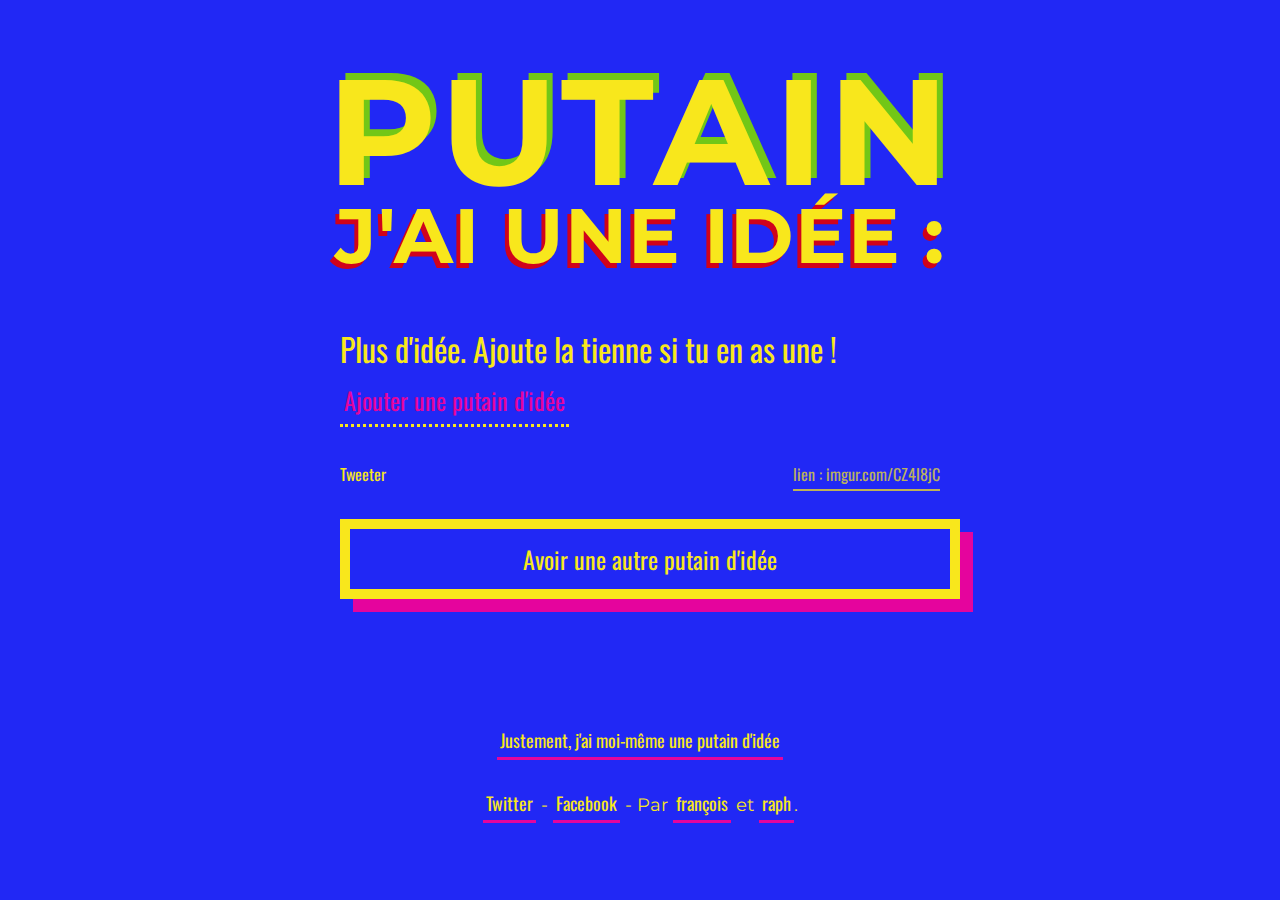
==== index.html @ c012ed9a "link fixing and styling" ====
<!DOCTYPE html>
<html>
  <head>
      <!-- standard metadata -->
    <meta charset="utf-8">
    <meta http-equiv="X-UA-Compatible" content="IE=edge">
    <meta name="viewport" content="width=device-width, initial-scale=1">

    <!-- fb metadata -->
    <meta property="og:url" content="http://putainjaiuneidee.com" />
    <meta property="og:type" content="website" />
    <meta property="og:title" content="Putain, j'ai une idée :" />
    <meta property="og:description" content="Et si on montait une société secrète dont le seul but est de..." />
    <meta property="og:image" content="http://imgur.com/CZ4I8jC" />
    <meta property="fb:app_id" content="279652375706807" />

    <meta name="twitter:card" content="summary_large_image">
    <meta name="twitter:site" content="@putain_didee">
    <meta name="twitter:creator" content="@putain_didee">
    <meta name="twitter:title" content="PUTAIN, J'AI UNE IDEE">
    <meta name="twitter:description" content="Et si je montais une société secrète dont le seul but est de...">
    <meta name="twitter:image" content="http://imgur.com/CZ4I8jC">

    <!-- Google metadata -->
    <title>PUTAIN J'AI UNE IDÉE : </title>
    <meta name="description" content="Un site pour trouver et donner des putain d'idées." />
    <meta name="google" content="notranslate" />

    <link href='https://fonts.googleapis.com/css?family=Montserrat:400,700' rel='stylesheet' type='text/css'>
    <link href='https://fonts.googleapis.com/css?family=Oswald' rel='stylesheet' type='text/css'>
    <link rel="stylesheet" href="pjui.css">
    <link rel="stylesheet" href="normalize.css">


    <script>
      (function(i,s,o,g,r,a,m){i['GoogleAnalyticsObject']=r;i[r]=i[r]||function(){
      (i[r].q=i[r].q||[]).push(arguments)},i[r].l=1*new Date();a=s.createElement(o),
      m=s.getElementsByTagName(o)[0];a.async=1;a.src=g;m.parentNode.insertBefore(a,m)
      })(window,document,'script','https://www.google-analytics.com/analytics.js','ga');
      ga('create', 'UA-78169908-1', 'auto');
      ga('send', 'pageview');
    </script>

  </head>
  <body>
    <script>
      window.fbAsyncInit = function() {
        FB.init({
          appId      : '279652375706807',
          xfbml      : true,
          version    : 'v2.6'
        });
      };

      (function(d, s, id){
         var js, fjs = d.getElementsByTagName(s)[0];
         if (d.getElementById(id)) {return;}
         js = d.createElement(s); js.id = id;
         js.src = "//connect.facebook.net/en_US/sdk.js";
         fjs.parentNode.insertBefore(js, fjs);
       }(document, 'script', 'facebook-jssdk'));
    </script>
    <script>(function(){var qs,js,q,s,d=document,gi=d.getElementById,ce=d.createElement,gt=d.getElementsByTagName,id='typef_orm',b='https://s3-eu-west-1.amazonaws.com/share.typeform.com/';if(!gi.call(d,id)){js=ce.call(d,'script');js.id=id;js.src=b+'share.js';q=gt.call(d,'script')[0];q.parentNode.insertBefore(js,q)}})()</script>

  <div class="container">

    <h1>PUTAIN</h1><br>
    <h2>J'AI UNE IDÉE :</h2>

    <div class="idee">
      <p id="idee_display">
      </p>
      <div class="share">
          <a href="https://twitter.com/share" class="twitter-share-button" data-url="http://imgur.com/CZ4I8jC" data-text="Putain d'idée ( via putainjaiuneidee.com ) :" data-via="putain_didee" data-lang="fr" data-size="large" data-related="raphisky">Tweeter</a>
          <div class="fb">
            <div class="fb-share-button" data-href="http://imgur.com/CZ4I8jC" data-layout="button" data-mobile-iframe="true"></div>
          </div>
          <span class="appear">lien : <a href="http://imgur.com/CZ4I8jC" target="_blank">imgur.com/CZ4I8jC</a></span>
      </div>

      <div class="moar">
        Avoir une autre putain d'idée
      </div>
      <div class="fb-send" data-href="http://putainjaiuneidee.com"></div>
      <br>
      <br>
      <br>
      <div class="fb-save" data-uri="http://putainjaiuneidee.com" data-size="large"></div>

    </div>
    <footer>
      <p>
        <a class="typeform-share link" href="https://jaiuneidee.typeform.com/to/ITMPGZ" data-mode="2" target="_blank">Justement, j'ai moi-même une putain d'idée</a><br> <br>
        <a href="http://twitter.com/putain_didee" target="_blank">Twitter</a> - <a href="http://facebook.com/putainjaiuneidee">Facebook</a> - Par <a href="http://github.com/prise6">françois</a> et <a href="http://twitter.com/raphisky">raph</a>.
        <br>
      </p>
    </footer>

  </div>

    <script src="https://ajax.googleapis.com/ajax/libs/jquery/2.2.2/jquery.min.js"></script>
    <script src="pjui.js"></script>
    <script>!function(d,s,id){var js,fjs=d.getElementsByTagName(s)[0],p=/^http:/.test(d.location)?'http':'https';if(!d.getElementById(id)){js=d.createElement(s);js.id=id;js.src=p+'://platform.twitter.com/widgets.js';fjs.parentNode.insertBefore(js,fjs);}}(document, 'script', 'twitter-wjs');</script>
  </body>
</html>
---- pjui.css ----
body {
  font-family: 'Montserrat', sans-serif;
  text-align: center;
  background-color: #2128F5;
  color: #F8E71C;
}

a {
  transition: 0.5s;
  display: inline-block;
  text-decoration: none !important;
  color: #F8E71C;
}

footer {
  margin-top: 15px;
  font-size: 18px;
  line-height: 27px;
}

.container {
  position: relative;
  width: 100%;
  max-width: 660px;
  margin: 0 auto;
  padding: 0 20px;
  box-sizing: border-box;
}


#idee_display {
  display: block;
  width:100%;
  min-height: 80px;
}

#idee_display a {
  padding: 4px;
  font-size: 24px;
  color: #E5049D;
  border-bottom: 3px dotted #F8E71C;
  margin-top: 7px;
  text-align: center;
  text-decoration: none;
}

#idee_display a:hover {
  color: #F8E71C;
  font-size: 36px;
  text-decoration: none;
}

.share {
  text-align: left;
  display: inline-block;
  width: 100%;
  padding-bottom: 30px;
  height: 30px;
  line-height: 30px;
}

.appear {
  float: right;
  color: rgba(248,231,28,0.73);
  transition: 0.4s;
  display: inline-block;
  border-bottom: 2px solid rgba(248,231,28,0.73);
}

.fb {
  float: left;
}

.appear a {
  color: rgba(248,231,28,0.73);
}


.share:hover .appear a {
  color: #F8E71C;
}

.share:hover .appear {
  border-bottom: 2px solid #F8E71C;
}

.appear:hover a {
  color: #F8E71C;
  background-color: #E5049D;
}


footer a {
  text-decoration: none;
  font-family: 'Oswald', sans-serif;
  padding: 3px;
  border-bottom: 3px solid #E5049D;

}

footer a:hover {
  border-bottom: 6px solid #F8E71C;
  color: #F8E71C;
  font-size: 24px;
}

::selection {
  font-weight: 300;
  background: #E5049D;
}
::-moz-selection {
  background: #E5049D;
}

h1 {
  display: inline-block;
  margin:auto;
  padding-top: 40px;
  font-size: 150px;
  font-weight: 700;
  letter-spacing: 5px;
  text-shadow: 6px -7px #72C717;
}

h2 {
  display: inline-block;
  margin:auto;
  font-size: 70px;
  font-weight: 700;
  letter-spacing: 6px;
  text-shadow: -4px 5px #D0021B;
  line-height: 25px;
}

.idee {
  padding-top: 30px;
  padding-bottom: 15px;
  display: block;
  width: 100%;
  max-width: 600px;
  min-width: 300px;
  font-family: 'Oswald', sans-serif;
  margin: auto;
}

.idee p {
  font-size: 32px;
  line-height: 40px;
  text-align: justify;
}

.moar {
  margin-top: 90px;
  display: block;
  margin: auto;
  width: 100%;
  border: 10px solid #F8E71C;
  font-size: 24px;
  height: 60px;
  line-height: 60px;
  cursor: pointer;
  background: transparent;
  box-shadow: 13px 13px #E5049D;
  transition: 0.3s;
  margin-bottom: 20px;
}

.moar:hover {
  background: none;
  box-shadow: 13px 13px #F8E71C;
  border: 10px solid #E5049D;
}

.moar:active {
  color: #E5049D;
}

@media (min-width: 300px) {
  .container {
    width: 85%;
    padding: 0; }

  h2 {
    font-size: 34px;
    letter-spacing: 1px; }

  h1 {
    font-size: 72px; }
}

@media (min-width: 550px) {
  .container {
    width: 80%; }

  h1 {
    font-size: 150px;
  }

  h2 {
    font-size: 77px;
  }
}
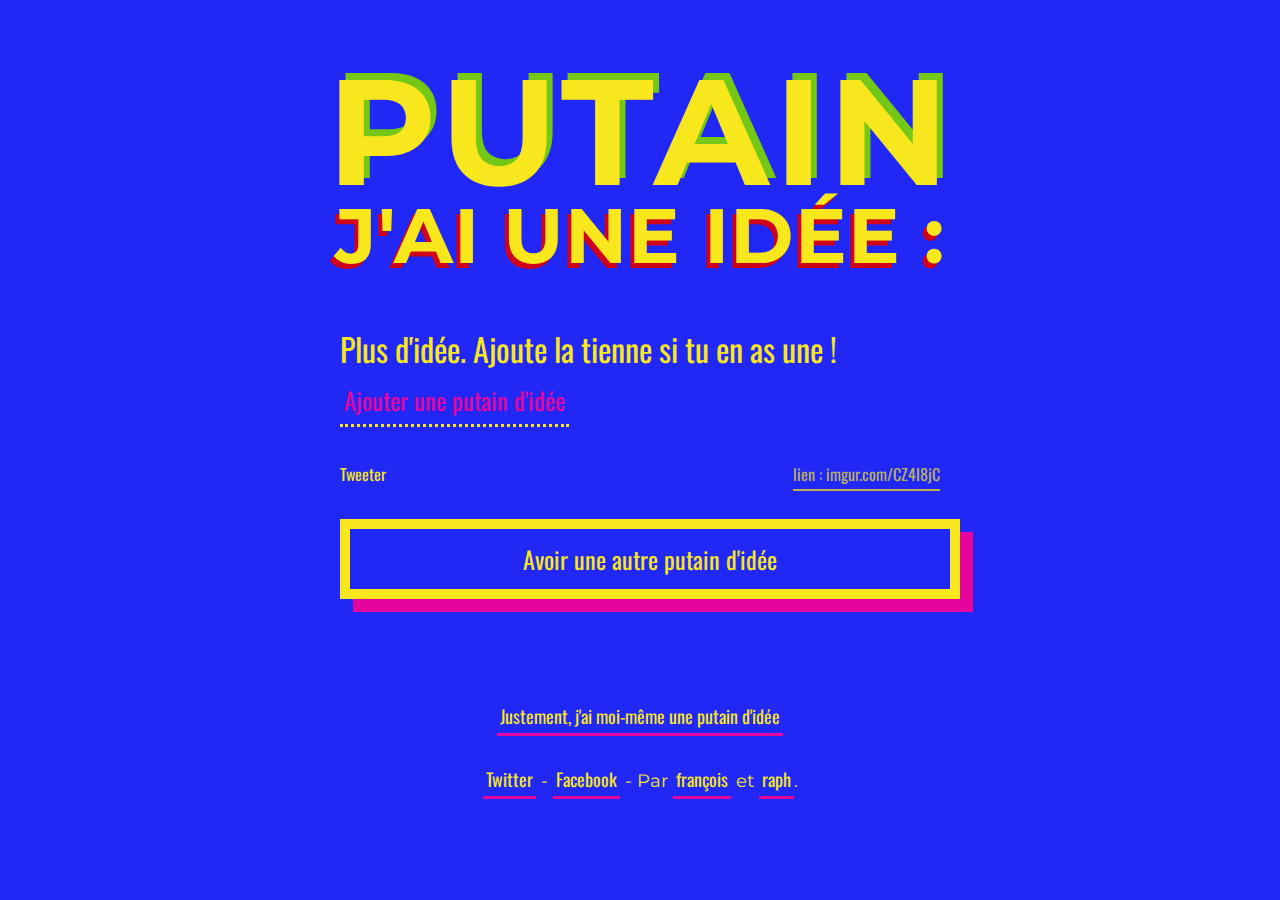
==== commit dfdd0eb6: "fix twitter button size" ====
--- a/index.html
+++ b/index.html
@@ -71,7 +71,7 @@
       <p id="idee_display">
       </p>
       <div class="share">
-          <a href="https://twitter.com/share" class="twitter-share-button" data-url="http://imgur.com/CZ4I8jC" data-text="Putain d'idée ( via putainjaiuneidee.com ) :" data-via="putain_didee" data-lang="fr" data-size="large" data-related="raphisky">Tweeter</a>
+          <a href="https://twitter.com/share" class="twitter-share-button" data-url="http://imgur.com/CZ4I8jC" data-text="Putain d'idée ( via putainjaiuneidee.com ) :" data-via="putain_didee" data-lang="fr" data-related="raphisky">Tweeter</a>
           <div class="fb">
             <div class="fb-share-button" data-href="http://imgur.com/CZ4I8jC" data-layout="button" data-mobile-iframe="true"></div>
           </div>
@@ -82,16 +82,14 @@
         Avoir une autre putain d'idée
       </div>
       <div class="fb-send" data-href="http://putainjaiuneidee.com"></div>
-      <br>
-      <br>
-      <br>
+      <br> <br>
       <div class="fb-save" data-uri="http://putainjaiuneidee.com" data-size="large"></div>
 
     </div>
     <footer>
       <p>
         <a class="typeform-share link" href="https://jaiuneidee.typeform.com/to/ITMPGZ" data-mode="2" target="_blank">Justement, j'ai moi-même une putain d'idée</a><br> <br>
-        <a href="http://twitter.com/putain_didee" target="_blank">Twitter</a> - <a href="http://facebook.com/putainjaiuneidee">Facebook</a> - Par <a href="http://github.com/prise6">françois</a> et <a href="http://twitter.com/raphisky">raph</a>.
+        <a href="http://twitter.com/putain_didee" target="_blank">Twitter</a> - <a href="http://facebook.com/putainjaiuneidee" target="_blank">Facebook</a> - Par <a href="http://github.com/prise6">françois</a> et <a href="http://twitter.com/raphisky">raph</a>.
         <br>
       </p>
     </footer>
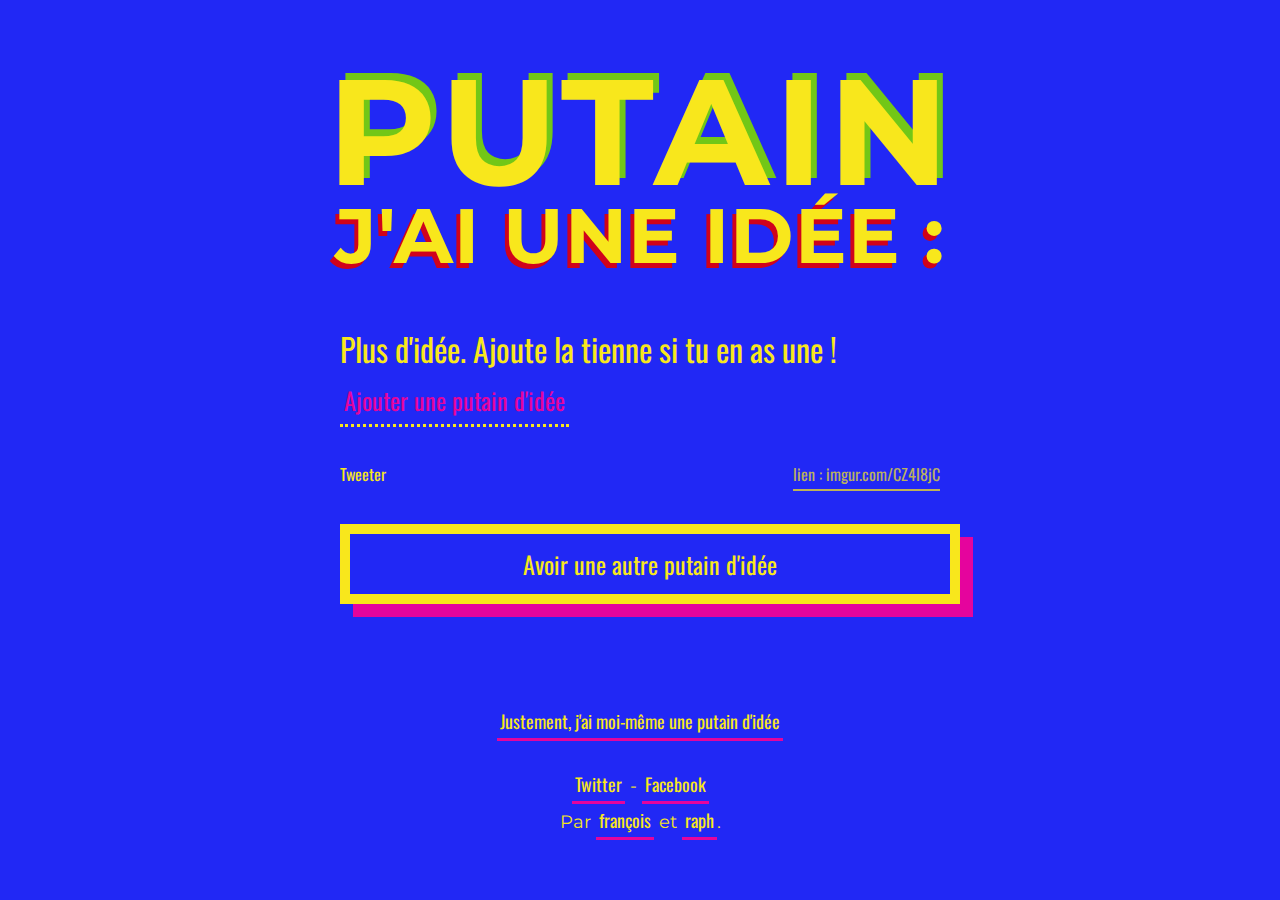
==== commit dee551ec: "Merge pull request #13 from raphisky/front" ====
--- a/index.html
+++ b/index.html
@@ -71,9 +71,11 @@
       <p id="idee_display">
       </p>
       <div class="share">
-          <a href="https://twitter.com/share" class="twitter-share-button" data-url="http://imgur.com/CZ4I8jC" data-text="Putain d'idée ( via putainjaiuneidee.com ) :" data-via="putain_didee" data-lang="fr" data-related="raphisky">Tweeter</a>
+          <div class="tw">
+            <a href="https://twitter.com/share" class="twitter-share-button tw" data-url="http://imgur.com/CZ4I8jC" data-text="Putain d'idée ( via putainjaiuneidee.com ) :" data-via="putain_didee" data-lang="fr" data-related="raphisky" data-size="large">Tweeter</a>
+          </div>
           <div class="fb">
-            <div class="fb-share-button" data-href="http://imgur.com/CZ4I8jC" data-layout="button" data-mobile-iframe="true"></div>
+            <div class="fb-share-button" data-href="http://imgur.com/EuhgzRn" data-layout="button" data-mobile-iframe="true"></div>
           </div>
           <span class="appear">lien : <a href="http://imgur.com/CZ4I8jC" target="_blank">imgur.com/CZ4I8jC</a></span>
       </div>
@@ -89,7 +91,7 @@
     <footer>
       <p>
         <a class="typeform-share link" href="https://jaiuneidee.typeform.com/to/ITMPGZ" data-mode="2" target="_blank">Justement, j'ai moi-même une putain d'idée</a><br> <br>
-        <a href="http://twitter.com/putain_didee" target="_blank">Twitter</a> - <a href="http://facebook.com/putainjaiuneidee" target="_blank">Facebook</a> - Par <a href="http://github.com/prise6">françois</a> et <a href="http://twitter.com/raphisky">raph</a>.
+        <a href="http://twitter.com/putain_didee" target="_blank">Twitter</a> - <a href="http://facebook.com/putainjaiuneidee" target="_blank">Facebook</a> <br> Par <a href="http://github.com/prise6">françois</a> et <a href="http://twitter.com/raphisky">raph</a>.
         <br>
       </p>
     </footer>
--- a/pjui.css
+++ b/pjui.css
@@ -69,6 +69,11 @@
 
 .fb {
   float: left;
+}
+
+.tw {
+  float: left;
+  vertical-align: middle;
 }
 
 .appear a {
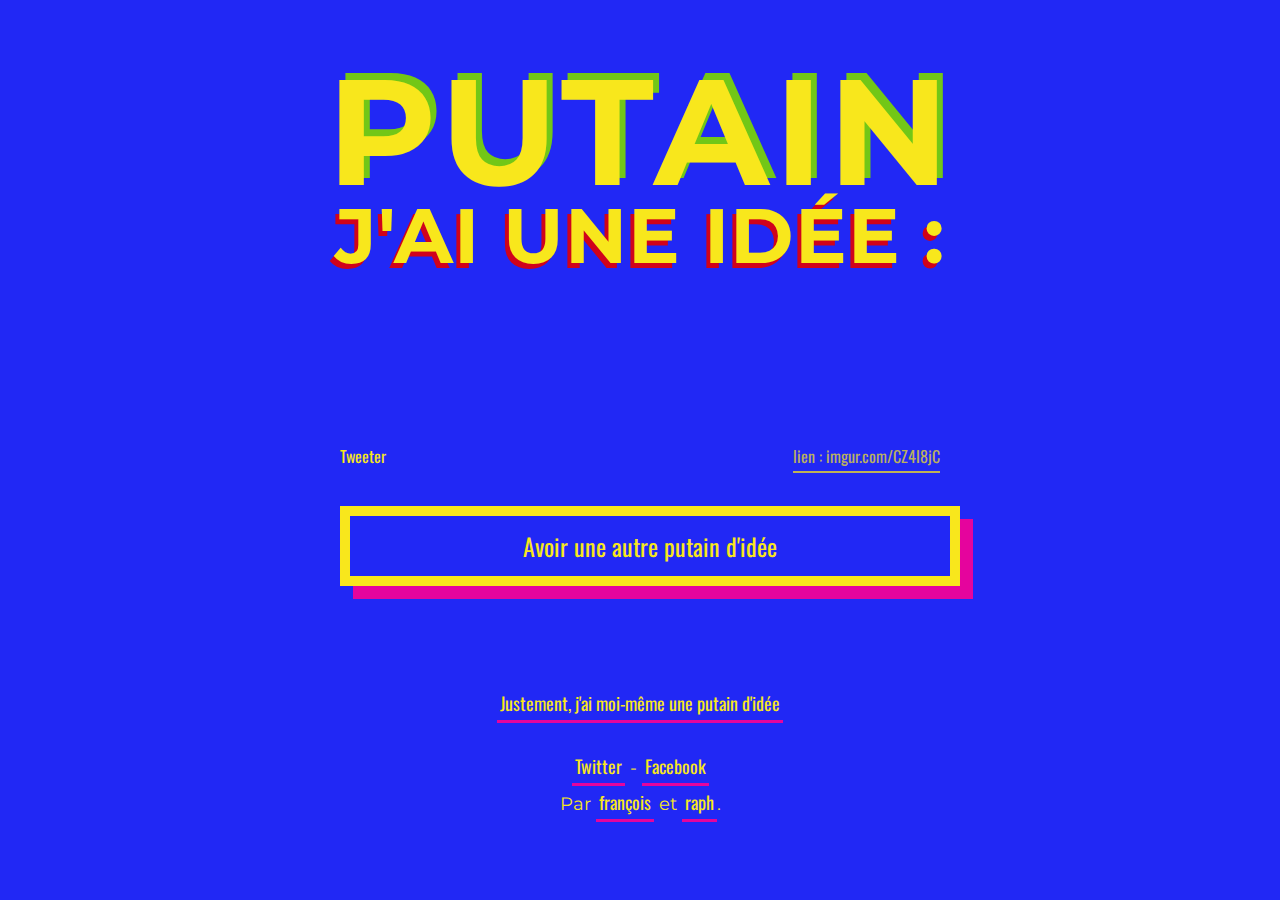
==== commit 05773ac3: "Ajout imgur fb #2" ====
--- a/index.html
+++ b/index.html
@@ -75,7 +75,8 @@
             <a href="https://twitter.com/share" class="twitter-share-button tw" data-url="http://imgur.com/CZ4I8jC" data-text="Putain d'idée ( via putainjaiuneidee.com ) :" data-via="putain_didee" data-lang="fr" data-related="raphisky" data-size="large">Tweeter</a>
           </div>
           <div class="fb">
-            <div class="fb-share-button" data-href="http://imgur.com/EuhgzRn" data-layout="button" data-mobile-iframe="true"></div>
+            <!-- <div class="fb-share-button" data-href="http://imgur.com/EuhgzRn" data-layout="button" data-mobile-iframe="true"></div> -->
+            <!-- <a href="#">Share</a> -->
           </div>
           <span class="appear">lien : <a href="http://imgur.com/CZ4I8jC" target="_blank">imgur.com/CZ4I8jC</a></span>
       </div>
--- a/pjui.css
+++ b/pjui.css
@@ -69,6 +69,7 @@
 
 .fb {
   float: left;
+  margin-left: 10px;
 }
 
 .tw {
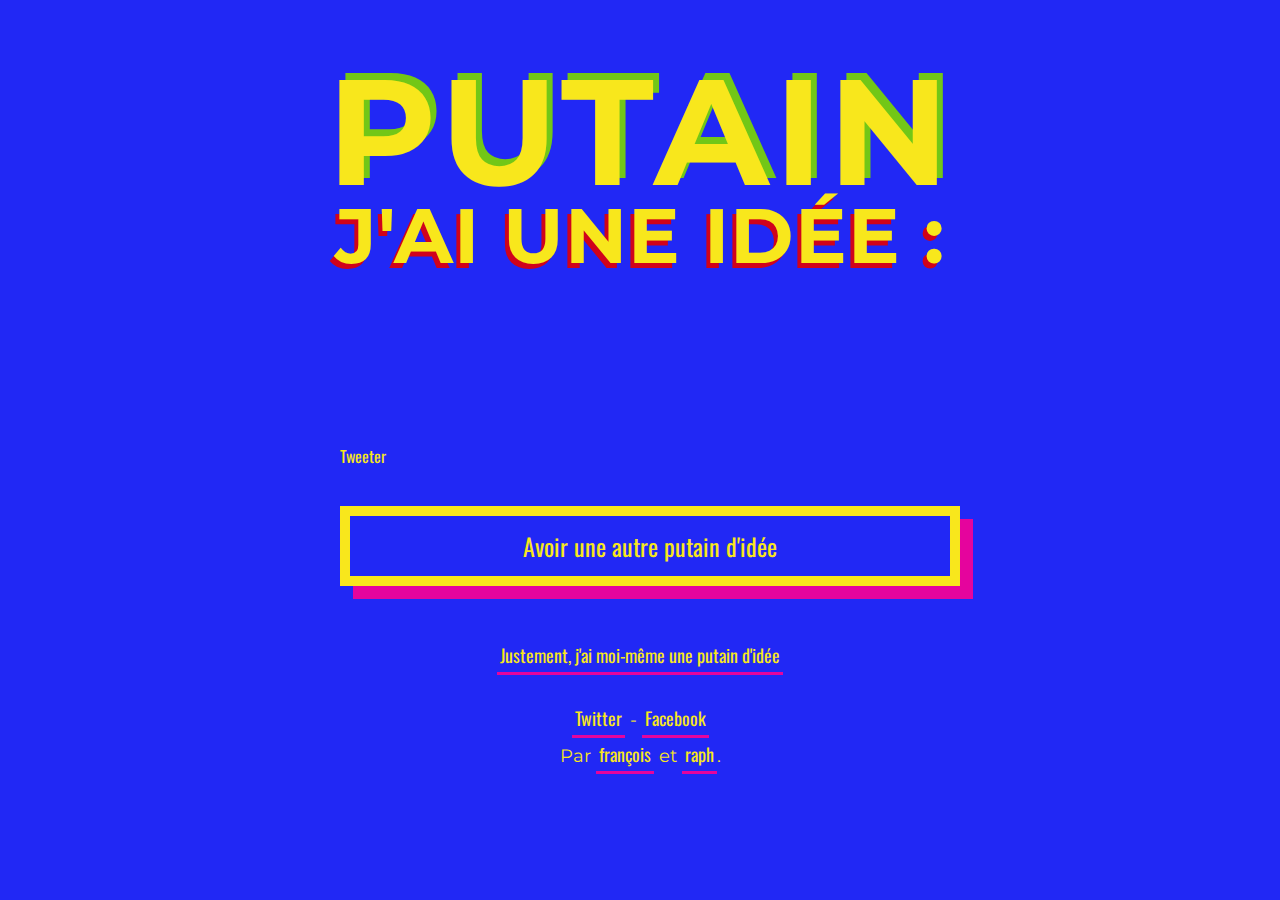
==== commit f27497f3: "mobile opti" ====
--- a/index.html
+++ b/index.html
@@ -72,7 +72,7 @@
       </p>
       <div class="share">
           <div class="tw">
-            <a href="https://twitter.com/share" class="twitter-share-button tw" data-url="http://imgur.com/CZ4I8jC" data-text="Putain d'idée ( via putainjaiuneidee.com ) :" data-via="putain_didee" data-lang="fr" data-related="raphisky" data-size="large">Tweeter</a>
+            <a href="https://twitter.com/share" class="twitter-share-button tw" data-url="http://imgur.com/CZ4I8jC" data-text="Putain d'idée ( via putainjaiuneidee.com ) :" data-via="putain_didee" data-lang="fr" data-related="raphisky">Tweeter</a>
           </div>
           <div class="fb">
             <!-- <div class="fb-share-button" data-href="http://imgur.com/EuhgzRn" data-layout="button" data-mobile-iframe="true"></div> -->
@@ -84,10 +84,11 @@
       <div class="moar">
         Avoir une autre putain d'idée
       </div>
-      <div class="fb-send" data-href="http://putainjaiuneidee.com"></div>
-      <br> <br>
-      <div class="fb-save" data-uri="http://putainjaiuneidee.com" data-size="large"></div>
-
+      <div class="facebook-stuff">
+        <div class="fb-send" data-href="http://putainjaiuneidee.com"></div>
+        <br> <br>
+        <div class="fb-save" data-uri="http://putainjaiuneidee.com" data-size="large"></div>
+      </div>
     </div>
     <footer>
       <p>
--- a/pjui.css
+++ b/pjui.css
@@ -70,6 +70,11 @@
 .fb {
   float: left;
   margin-left: 10px;
+}
+
+.my-fb-share {
+  margin-left: 10px;
+  display: inline-block;
 }
 
 .tw {
@@ -186,6 +191,13 @@
     width: 85%;
     padding: 0; }
 
+  .facebook-stuff {
+    display: none; }
+
+  .appear {
+    display: none;
+    }
+
   h2 {
     font-size: 34px;
     letter-spacing: 1px; }
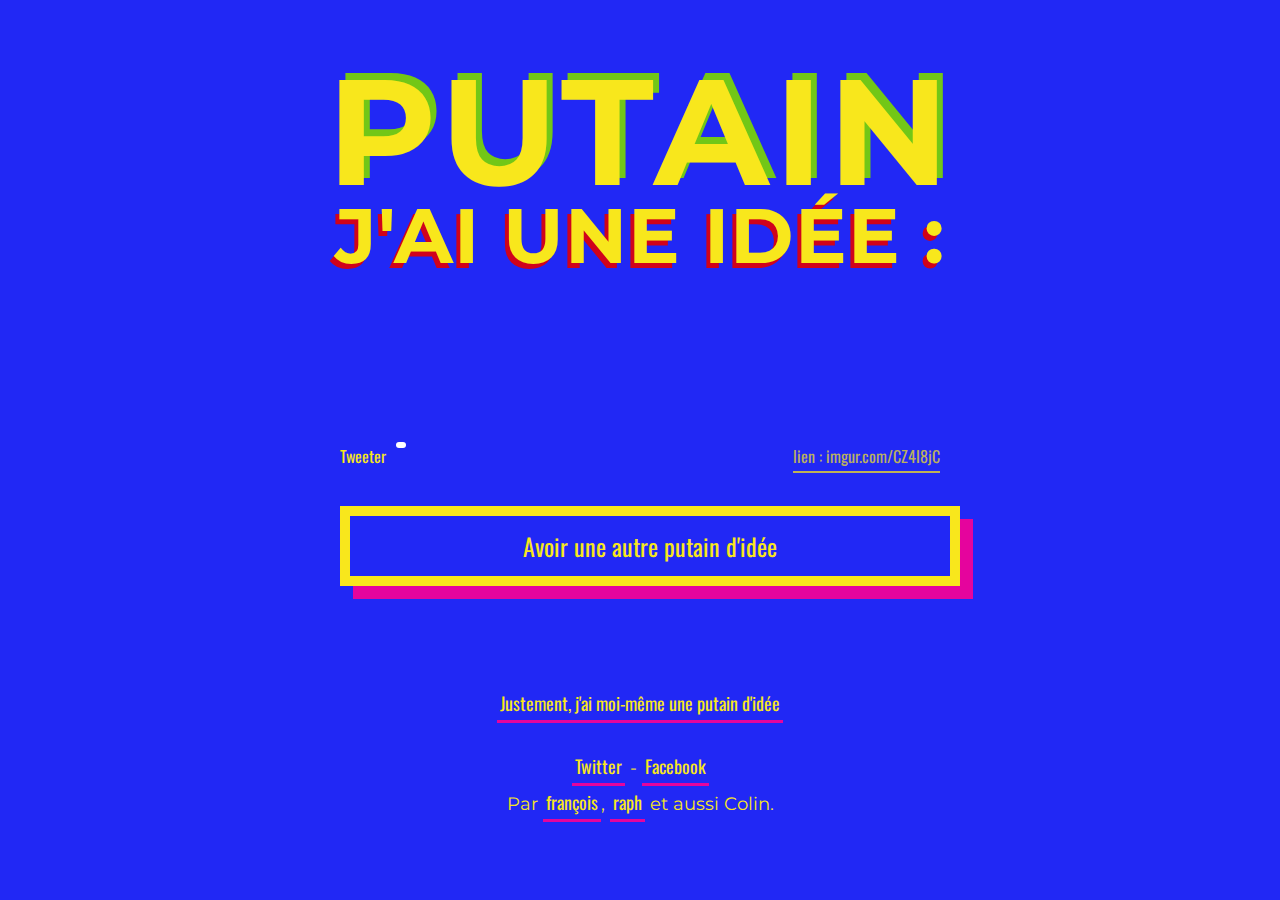
==== commit 39fa0313: "styling fb button" ====
--- a/index.html
+++ b/index.html
@@ -93,7 +93,7 @@
     <footer>
       <p>
         <a class="typeform-share link" href="https://jaiuneidee.typeform.com/to/ITMPGZ" data-mode="2" target="_blank">Justement, j'ai moi-même une putain d'idée</a><br> <br>
-        <a href="http://twitter.com/putain_didee" target="_blank">Twitter</a> - <a href="http://facebook.com/putainjaiuneidee" target="_blank">Facebook</a> <br> Par <a href="http://github.com/prise6">françois</a> et <a href="http://twitter.com/raphisky">raph</a>.
+        <a href="http://twitter.com/putain_didee" target="_blank">Twitter</a> - <a href="http://facebook.com/putainjaiuneidee" target="_blank">Facebook</a> <br> Par <a href="http://github.com/prise6">françois</a>, <a href="http://twitter.com/raphisky">raph</a> et aussi Colin.
         <br>
       </p>
     </footer>
--- a/pjui.css
+++ b/pjui.css
@@ -70,11 +70,17 @@
 .fb {
   float: left;
   margin-left: 10px;
-}
-
-.my-fb-share {
-  margin-left: 10px;
-  display: inline-block;
+  padding: 3px 5px 3px 5px;
+  border-radius: 4px;
+  line-height: 21px;
+  background: #FFFFFF;
+  margin-top: 1px;
+}
+
+.fb a {
+  color: #2128F5;
+  font-size: 14px;
+  ma
 }
 
 .tw {
@@ -195,8 +201,7 @@
     display: none; }
 
   .appear {
-    display: none;
-    }
+    display: none; }
 
   h2 {
     font-size: 34px;
@@ -210,6 +215,12 @@
   .container {
     width: 80%; }
 
+  .appear {
+    display: inline-block; }
+
+  .facebook-stuff {
+    display: inline-block; }
+
   h1 {
     font-size: 150px;
   }
